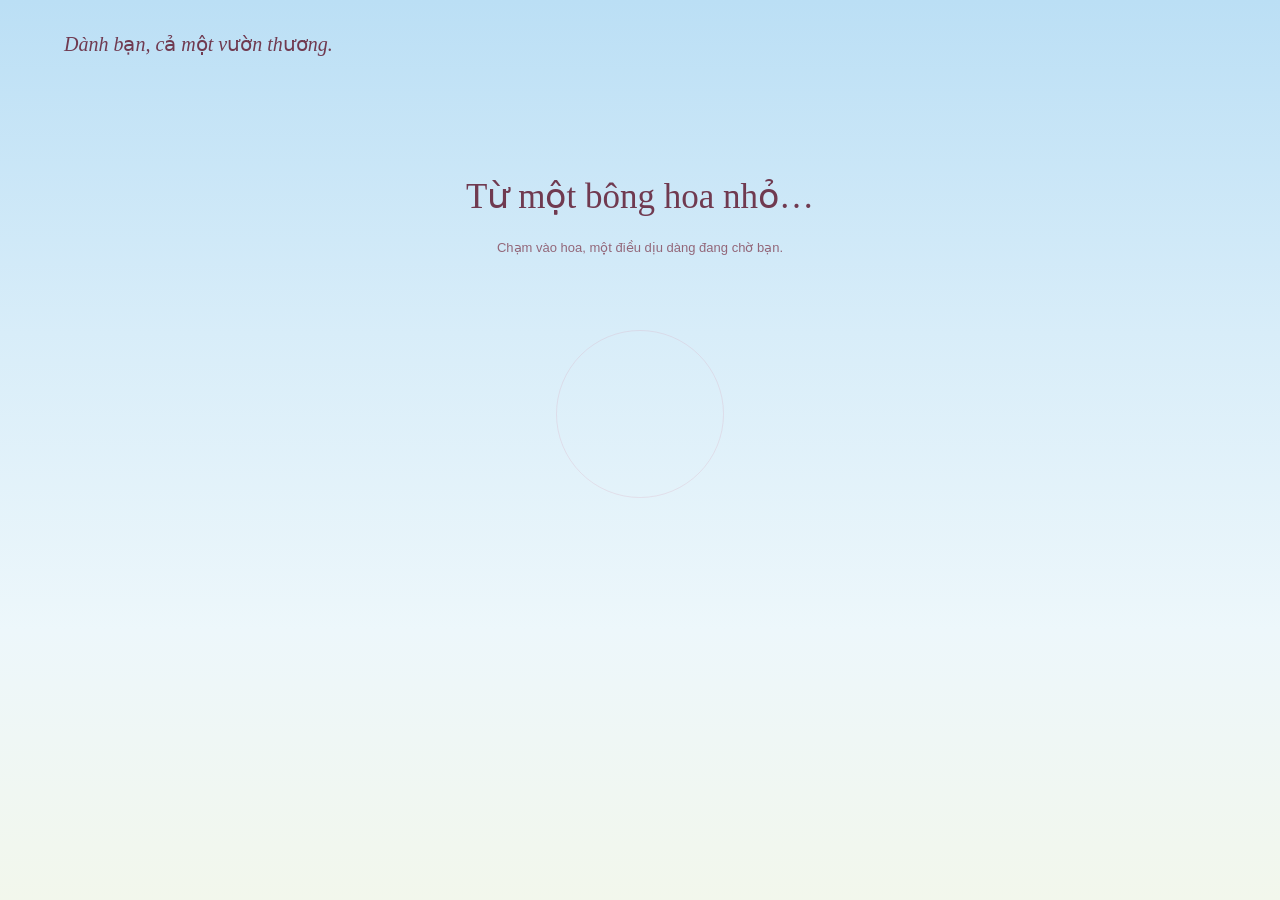
==== garden.html @ 51a27084 "feat: update Cá nhân hóa lời chào và tạm tắt chỉnh sửa riêng  - Viết lại lời chào ở index.html, ngắt" ====
<!DOCTYPE html>
<html lang="vi">
<head>
  <meta charset="UTF-8">
  <meta name="viewport" content="width=device-width, initial-scale=1.0">
  <meta name="theme-color" content="#bbdff5">
  <meta name="description" content="Chạm một bông hoa, đánh thức cả khu vườn và nhận một lời chúc dịu dàng.">
  <title>Cả một vườn thương</title>
  <link rel="preload" href="./assets/fonts/noto-serif-regular.woff2" as="font" type="font/woff2" crossorigin>
  <link rel="preload" href="./assets/fonts/noto-sans-regular.woff2" as="font" type="font/woff2" crossorigin>
  <style>
    @font-face {
      font-family: "Noto Serif";
      src: url("./assets/fonts/noto-serif-regular.woff2") format("woff2");
      font-style: normal; font-weight: 400; font-display: swap;
    }
    @font-face {
      font-family: "Noto Serif";
      src: url("./assets/fonts/noto-serif-italic.woff2") format("woff2");
      font-style: italic; font-weight: 400; font-display: swap;
    }
    @font-face {
      font-family: "Noto Sans";
      src: url("./assets/fonts/noto-sans-regular.woff2") format("woff2");
      font-style: normal; font-weight: 400; font-display: swap;
    }
    :root {
      color-scheme: light;
      --sky: #bbdff5;
      --ink: #703a50;
      --muted: #936779;
      --rose: #c66388;
      --leaf: #6c8b71;
      --paper: #fffdfc;
      --font-letter: "Noto Serif", serif;
      font-family: "Noto Sans", sans-serif;
      color: var(--ink);
      font-synthesis: none;
    }
    * { box-sizing: border-box; }
    [hidden] { display: none !important; }
    html, body { margin: 0; min-width: 280px; min-height: 100%; }
    body { background: var(--sky); -webkit-tap-highlight-color: transparent; }
    button { font: inherit; color: inherit; cursor: pointer; touch-action: manipulation; }
    button:focus-visible, input:focus-visible, textarea:focus-visible { outline: 2px solid var(--ink); outline-offset: 4px; }
    .garden {
      position: relative; min-height: 560px; height: 100svh; overflow: hidden;
      isolation: isolate;
      background: linear-gradient(180deg, #bbdff5 0%, #d8edf9 37%, #edf7fb 70%, #f2f7ec 100%);
    }
    .garden::after {
      content: ""; position: absolute; inset: 0; z-index: -2; pointer-events: none;
      background: radial-gradient(ellipse at 50% 110%, #d7e8caaa, transparent 58%);
      opacity: 0; transition: opacity 4s;
    }
    .garden.is-growing::after { opacity: 1; }
    .page-header {
      position: absolute; top: max(28px, env(safe-area-inset-top));
      left: clamp(24px, 5vw, 76px); right: clamp(24px, 5vw, 76px);
      display: flex; align-items: start; justify-content: space-between; gap: 24px;
      pointer-events: none;
    }
    .dedication { margin: 0; font: italic 20px/1.6 var(--font-letter); }
    .date { margin: 0; text-align: right; font-size: 11px; line-height: 1.7; color: var(--muted); }
    .date span { display: block; font: 28px/1.4 var(--font-letter); color: var(--ink); margin-bottom: 5px; }
    #flowers { position: absolute; inset: 0; z-index: -1; width: 100%; height: 100%; }
    .flower-button {
      position: absolute; left: 50%; top: 46%; transform: translate(-50%, -50%);
      width: 184px; height: 184px; border: 0; border-radius: 50%; background: transparent;
    }
    .flower-button::after {
      content: ""; position: absolute; inset: 8px; border: 1px solid #d69ab23b; border-radius: 50%;
      transition: transform .5s, border-color .5s;
    }
    .flower-button:hover::after { transform: scale(1.13); border-color: #c6638888; }
    .intro {
      position: absolute; left: 24px; right: 24px; top: 19%; text-align: center;
      transition: opacity .65s, transform .65s; pointer-events: none;
    }
    h1 { margin: 0; font: 400 clamp(25px, 3vw, 35px)/1.5 var(--font-letter); }
    .intro p { margin: 13px 0 0; font-size: 13px; line-height: 1.7; color: var(--muted); }
    .is-growing .intro { opacity: 0; transform: translateY(12px); }
    .progress {
      position: absolute; bottom: 36px; left: 20px; right: 20px; margin: 0;
      text-align: center; font: italic 17px/1.7 var(--font-letter);
      opacity: 0; transition: opacity .6s; pointer-events: none;
      text-shadow: 0 1px 12px #fff, 0 1px 8px #fff;
    }
    .is-growing:not(.is-ready) .progress { opacity: 1; }
    .garden-actions {
      position: absolute; bottom: max(24px, env(safe-area-inset-bottom)); left: 0; right: 0;
      display: flex; justify-content: center; flex-wrap: wrap; gap: 12px; padding: 0 16px;
    }
    .garden-actions button {
      border: 1px solid #dcb9c8; background: #fffdfcf2; border-radius: 30px;
      padding: 12px 20px; font-size: 12px; box-shadow: 0 3px 16px #76364d0c;
    }
    .garden-actions button:hover { background: #fae7ef; }
    dialog {
      width: min(480px, calc(100% - 36px)); max-height: calc(100svh - 36px);
      padding: 0; border: 0; overflow: auto; background: var(--paper); color: var(--ink);
      box-shadow: 0 24px 100px #69394d24, 0 2px 10px #69394d12;
      scrollbar-width: none;
      -ms-overflow-style: none;
    }
    dialog::-webkit-scrollbar { display: none; }
    dialog::backdrop { background: #eaf5fc3d; backdrop-filter: blur(3px); }
    dialog[open] { animation: unfold 1s cubic-bezier(.2,.8,.2,1) both; }
    .letter { position: relative; padding: 38px 42px 28px; text-align: center; }
    .letter::before { content: ""; position: absolute; inset: 10px; border: 1px solid #eed6e1; pointer-events: none; }
    .close-card { position: absolute; top: 15px; right: 16px; width: 34px; height: 34px; border: 0; background: transparent; font-size: 25px; }
    .letter-date { margin: 2px 0 20px; font: 24px/1.4 var(--font-letter); color: var(--rose); }
    .letter-date span { display: inline-block; width: 1px; height: 27px; background: #d9aec1; transform: rotate(24deg); margin: 0 15px -5px; }
    .letter-sprig { display: block; margin: 0 auto 17px; width: 75px; height: 55px; }
    .recipient { font: italic 17px/1.7 var(--font-letter); margin: 0 0 13px; }
    h2 { font: 400 clamp(26px, 5vw, 32px)/1.5 var(--font-letter); margin: 0 0 24px; text-wrap: balance; }
    .message { font-size: 14px; line-height: 1.95; margin: 0 0 15px; text-wrap: pretty; }
    .signature { margin: 24px 0; font: italic 17px/1.8 var(--font-letter); }
    .recipient, h2, .message, .signature { overflow-wrap: anywhere; }
    h2, .message, .signature { white-space: pre-wrap; }
    .letter-actions { display: flex; flex-wrap: wrap; justify-content: center; gap: 12px 20px; }
    .view-garden { position: relative; border: 0; border-bottom: 1px solid #cba1b2; padding: 7px 2px; background: transparent; font-size: 12px; }
    .card-editor { text-align: left; }
    .card-editor h2 { text-align: center; margin-bottom: 20px; font-size: 25px; }
    .card-editor label { display: block; margin: 16px 0 7px; font-size: 13px; }
    .card-editor input, .card-editor textarea {
      display: block; width: 100%; min-width: 0; padding: 10px 12px;
      border: 1px solid #dcb9c8; border-radius: 4px; background: #fff9fb;
      color: var(--ink); font: 16px/1.6 "Noto Sans", sans-serif;
    }
    .card-editor textarea { resize: vertical; }
    .editor-hint, .card-status { color: var(--muted); font-size: 12px; line-height: 1.7; }
    .card-status { margin: 0; }
    .card-status:not(:empty) { margin-top: 16px; }
    .editor-actions { display: flex; align-items: center; flex-wrap: wrap; gap: 20px; margin-top: 20px; }
    .save-card { border: 1px solid var(--ink); border-radius: 24px; padding: 11px 18px; background: var(--ink); color: var(--paper); font-size: 13px; }
    .noscript { position: absolute; top: 30%; left: 20px; right: 20px; text-align: center; line-height: 1.8; }
    @keyframes unfold { from { opacity: 0; transform: translateY(35px) rotate(-2deg) scale(.94); } to { opacity: 1; transform: none; } }
    @media (max-width: 600px) {
      .dedication { font-size: 18px; max-width: 150px; }
      .date { max-width: 130px; font-size: 10px; }
      .date span { font-size: 25px; }
      .letter { padding: 35px 26px 25px; }
      .intro { top: 18%; }
      h1 { font-size: clamp(23px, 5.8vw, 28px); }
    }
    @media (max-height: 600px) and (min-width: 600px) {
      .garden { min-height: 360px; }
      .intro { top: 38%; right: auto; width: 30%; text-align: left; }
      h1 { font-size: 24px; }
      .intro p { margin-top: 6px; }
      .page-header { top: 20px; }
    }
    @media (prefers-reduced-motion: reduce) {
      *, *::before, *::after { animation: none !important; transition: none !important; }
    }
  </style>
</head>
<body>
  <main class="garden" id="garden">
    <header class="page-header">
      <p class="dedication">Dành bạn, cả một vườn thương.</p>
    </header>
    <canvas id="flowers" aria-hidden="true"></canvas>
    <button class="flower-button" id="bloom" type="button" aria-label="Chạm để cả vườn hoa nở" aria-describedby="introHint"></button>
    <div class="intro" id="intro">
      <h1>Từ một bông hoa nhỏ…</h1>
      <p id="introHint">Chạm vào hoa, một điều dịu dàng đang chờ bạn.</p>
    </div>
    <p class="progress" id="status" role="status" aria-live="polite" aria-atomic="true"></p>
    <nav class="garden-actions" id="actions" aria-label="Vườn hoa và thiệp" hidden>
      <button id="readCard" type="button" aria-haspopup="dialog" aria-controls="wishCard">Đọc lại thiệp</button>
      <button id="replay" type="button">Cho hoa nở lại</button>
    </nav>
    <dialog id="wishCard" aria-labelledby="cardTitle">
      <article class="letter">
        <button class="close-card" id="closeCard" type="button" aria-label="Đóng thiệp">×</button>
        <svg class="letter-sprig" viewBox="0 0 90 64" fill="none" aria-hidden="true">
          <path d="M45 59 Q41 40 46 21 M44 49 Q25 47 23 35 Q39 33 44 49 M44 40 Q60 39 65 28 Q51 28 44 40" stroke="#78947a" stroke-width="1.2" fill="#dfe9d9"/>
          <g fill="#ecc1d2" stroke="#c9789a" stroke-width=".6">
            <ellipse cx="39" cy="17" rx="8" ry="12" transform="rotate(-40 39 17)"/>
            <ellipse cx="52" cy="17" rx="8" ry="12" transform="rotate(40 52 17)"/>
            <ellipse cx="45" cy="15" rx="8" ry="12"/>
            <path d="M30 19 Q44 17 45 30 Q33 32 30 19 M60 19 Q46 17 45 30 Q58 32 60 19"/>
          </g>
        </svg>
        <div id="cardReading">
          <p class="recipient">Gửi <span id="cardRecipient">bạn thương mến</span>,</p>
          <h2 id="cardTitle">Mong những điều đẹp đẽ<br>luôn nở bên bạn.</h2>
          <div id="cardMessage">
            <p class="message">Một bông hoa có thể làm một ngày thêm đẹp.<br>Còn bạn, làm thế giới này dịu dàng hơn.</p>
            <p class="message">Chúc bạn luôn được yêu thương, trân trọng và có thật nhiều niềm vui. Mong bạn đủ bình yên để tận hưởng những điều nhỏ bé, đủ tự tin để theo đuổi những điều mình yêu.</p>
            <p class="message">Hôm nay và cả những ngày sau,<br>hãy cứ rạng rỡ theo cách của riêng mình nhé.</p>
          </div>
          <p class="signature" id="cardSignature">Gửi bạn thật nhiều thương mến ♡</p>
          <div class="letter-actions">
            <button class="view-garden" id="viewGarden" type="button" autofocus>Ngắm vườn hoa</button>
            <!-- <button class="view-garden" id="editCard" type="button">Viết lời chúc riêng</button> -->
          </div>
        </div>
        <form class="card-editor" id="cardEditor" hidden>
          <h2 id="editorTitle">Viết chút yêu thương</h2>
          <label for="recipientInput">Gửi đến</label>
          <input id="recipientInput" name="recipient" maxlength="60" required autocomplete="off">
          <label for="titleInput">Tiêu đề thiệp</label>
          <textarea id="titleInput" name="title" rows="2" maxlength="160" required></textarea>
          <label for="messageInput">Lời chúc</label>
          <textarea id="messageInput" name="message" rows="7" maxlength="3000" required></textarea>
          <label for="signatureInput">Chữ ký</label>
          <input id="signatureInput" name="signature" maxlength="120" required autocomplete="off">
          <p class="editor-hint">Lời chúc được lưu trên trình duyệt này. Cách một dòng để bắt đầu đoạn mới.</p>
          <div class="editor-actions">
            <button class="save-card" type="submit">Lưu lời chúc</button>
            <button class="view-garden" id="cancelEdit" type="button">Hủy</button>
          </div>
        </form>
        <p class="card-status" id="cardStatus" role="status" aria-live="polite"></p>
      </article>
    </dialog>
    <noscript><p class="noscript">Bật JavaScript để chạm vào hoa và mở thiệp nhé.<br>Chúc bạn luôn bình an, rạng rỡ và tràn đầy yêu thương!</p></noscript>
  </main>
  <script src="./garden-botany.js"></script>
  <script src="./garden-card.js"></script>
  <script>
    (() => {
      'use strict';
      const garden = document.getElementById('garden');
      const canvas = document.getElementById('flowers');
      const ctx = canvas.getContext('2d');
      const bloomButton = document.getElementById('bloom');
      const card = document.getElementById('wishCard');
      const actions = document.getElementById('actions');
      const status = document.getElementById('status');
      const motion = matchMedia('(prefers-reduced-motion: reduce)');
      const TAU = Math.PI * 2;
      const clamp = n => Math.max(0, Math.min(1, n));
      const ease = n => 1 - Math.pow(1 - clamp(n), 3);
      let seed = 2010;
      const random = () => { seed = seed * 16807 % 2147483647; return (seed - 1) / 2147483646; };
      const { createRealisticRoseSprite, createRoseBudSprite, drawBotanicalLeaf } = window.GardenBotany;
      const paletteKeys = ['sweetBlush', 'pastelPink', 'creamPeach', 'pearlVintage', 'berryRomance', 'paleGreen', 'skyBlue', 'pearlWhite'];
      // Bake the soft focus and bloom into the sprites once, keeping the live scene light.
      function softenPetals(source, logicalSize, radius) {
        const image = document.createElement('canvas');
        image.width = source.width; image.height = source.height;
        const c = image.getContext('2d');
        const pixelRatio = source.width / logicalSize;
        c.globalAlpha = .3;
        c.filter = `blur(${radius * .13 * pixelRatio}px) brightness(1.35)`;
        c.drawImage(source, 0, 0);
        c.globalAlpha = 1;
        c.filter = `blur(${radius * .009 * pixelRatio}px) brightness(1.06)`;
        c.drawImage(source, 0, 0);
        return image;
      }
      // Use the same layered roses as index.html, cached at the sizes used in this scene.
      // Fully open flowers need only one draw instead of repainting every petal each frame.
      function prepareRose(config) {
        const rose = createRealisticRoseSprite(config);
        rose.whorlCanvases = rose.whorlCanvases.map(layer => softenPetals(layer, rose.logicalSize, rose.radius));
        const openCanvas = document.createElement('canvas');
        openCanvas.width = rose.baseCanvas.width;
        openCanvas.height = rose.baseCanvas.height;
        const c = openCanvas.getContext('2d');
        c.drawImage(rose.baseCanvas, 0, 0);
        rose.whorlCanvases.forEach(layer => c.drawImage(layer, 0, 0));
        return { ...rose, openCanvas };
      }
      const sprites = paletteKeys.flatMap((paletteKey, i) => ['garden', 'classic', 'peony'].map((variety, j) => prepareRose({
        radius: 46, paletteKey, variety, seed: 2010 + i * 107 + j * 41,
        tiltX: (j - 1) * .65, tiltY: -.2 + (i % 5) * .08, hasDewdrop: j === 0
      })));
      const heroSprite = prepareRose({ radius: 86, paletteKey: 'sweetBlush', variety: 'garden', tiltX: -.22, tiltY: -.3, seed: 2010, hasDewdrop: true });
      const budSprites = paletteKeys.map(paletteKey => {
        const bud = createRoseBudSprite({ paletteKey });
        return { ...bud, canvas: softenPetals(bud.canvas, bud.logicalSize, bud.radius) };
      });
      const leafCanvas = document.createElement('canvas');
      leafCanvas.width = 300; leafCanvas.height = 200;
      const leafContext = leafCanvas.getContext('2d');
      leafContext.scale(2, 2);
      drawBotanicalLeaf(leafContext, 20, 50, 0, 100, 31);
      // Soft cloud puffs are painted once, then drift behind the flowers.
      const cloudCanvas = document.createElement('canvas');
      cloudCanvas.width = 720; cloudCanvas.height = 360;
      const cloudContext = cloudCanvas.getContext('2d');
      const cloudPuffs = [
        [125, 164, 92, .52], [225, 143, 119, .67], [333, 112, 104, .81],
        [420, 141, 111, .75], [519, 163, 108, .61], [600, 174, 75, .43],
        [340, 183, 219, .3]
      ];
      cloudPuffs.forEach(([x, y, radius, opacity]) => {
        cloudContext.save(); cloudContext.translate(x, y); cloudContext.scale(1, .64);
        const puff = cloudContext.createRadialGradient(0, -radius * .12, radius * .16, 0, 0, radius);
        puff.addColorStop(0, `rgba(255,255,255,${opacity})`);
        puff.addColorStop(.48, `rgba(255,255,255,${opacity * .87})`);
        puff.addColorStop(.8, `rgba(255,255,255,${opacity * .3})`);
        puff.addColorStop(1, 'rgba(255,255,255,0)');
        cloudContext.fillStyle = puff; cloudContext.beginPath(); cloudContext.arc(0, 0, radius, 0, TAU); cloudContext.fill();
        cloudContext.restore();
      });
      const clouds = [
        { x: .04, y: .17, size: .42, opacity: .82, speed: 2.7 },
        { x: .4, y: .09, size: .32, opacity: .67, speed: 3.8 },
        { x: .77, y: .22, size: .43, opacity: .78, speed: 2.2 },
        { x: .27, y: .34, size: .29, opacity: .52, speed: 4.1 },
        { x: .98, y: .07, size: .25, opacity: .59, speed: 3.1 }
      ];
      const whorlDelays = [0, .12, .24, .34];
      const closedScales = [.44, .36, .28, .38];
      const twistAngles = [.52, -.78, 1.05, -1.35];
      const flowers = [];
      // Distant flowers are smaller and paler; foreground flowers grow taller and fuller.
      for (let row = 0; row < 5; row++) {
        const count = 24 + row * 2;
        for (let i = 0; i < count; i++) {
          const x = (i + random()) / count;
          flowers.push({
            x, y: .49 + row * .092 + (random() - .5) * .22, depth: row,
            radius: 17 + row * 5 + random() * 15,
            stem: .18 + random() * .22,
            bend: (random() - .5) * 65,
            phase: random() * TAU, rotation: (random() - .5) * .9,
            sprite: Math.floor(random() * sprites.length),
            delay: .3 + Math.abs(x - .5) * 4.2 + row * .36 + random() * .9,
            alpha: .6 + row * .1, tilt: .8 + random() * .2,
            offsetX: 0, offsetY: 0, hover: 0
          });
        }
      }
      // Keep some flowers as closed buds, scattered through all five depth layers.
      for (let i = 0; i < 20; i++) {
        const row = Math.floor(i / 4);
        flowers.push({
          x: (i % 4 + .25 + random() * .5) / 4,
          y: .45 + row * .087 + (random() - .5) * .065,
          depth: row, radius: 13 + row * 2.5 + random() * 4,
          stem: .2 + random() * .15, bend: (random() - .5) * 45,
          phase: random() * TAU, rotation: (random() - .5) * .5,
          bud: true, sprite: i * 3 % budSprites.length,
          delay: .6 + random() * 2.4 + row * .4,
          alpha: .75 + row * .06, tilt: 1,
          offsetX: 0, offsetY: 0, hover: 0
        });
      }
      flowers.sort((a, b) => a.depth - b.depth);
      const petals = Array.from({ length: 18 }, () => ({ x: random(), y: random(), phase: random() * TAU, size: 3 + random() * 4, speed: 9 + random() * 12 }));
      const hero = { x: .5, y: .46, radius: 76, stem: .25, bend: 5, phase: 0, rotation: -.15, tilt: .95, offsetX: 0, offsetY: 0, hover: 0 };
      const pointer = { x: -1000, y: -1000 };
      let width = 0, height = 0, scale = 1, frame = 0, lastFrame = 0;
      let sceneTime = 0;
      let state = 'idle', started = 0, pausedAt = 0;

      function leaf(x, y, direction, size, flutter) {
        ctx.save(); ctx.translate(x, y); ctx.scale(direction, 1); ctx.rotate(-.58 + flutter);
        ctx.drawImage(leafCanvas, -size * .2, -size * .5, size * 1.5, size);
        ctx.restore();
      }

      function drawFlower(f, growth, time, smoothing, isHero = false) {
        if (growth <= 0) return;
        const p = ease(growth);
        const x = f.x * width;
        const targetY = f.y * height;
        const root = Math.max(height * 1.04, targetY + f.stem * height);
        const y = root - (root - targetY) * p;
        // A traveling breeze bends taller stems more, with a small individual flutter.
        const wind = motion.matches ? 0 : Math.sin(time * .00125 + f.x * 4.5) * .72 + Math.sin(time * .002 + f.phase) * .28;
        const lean = wind * (isHero ? .06 : .048);
        const sway = Math.sin(lean) * (root - y) * p;
        const r = f.radius * scale;
        const dx = x - pointer.x, dy = y - pointer.y;
        const distance = Math.hypot(dx, dy);
        const proximity = !motion.matches && !card.open ? clamp(1 - distance / (r * 2.3)) : 0;
        f.offsetX += ((dx / (distance || 1)) * proximity * r * .13 - f.offsetX) * smoothing;
        f.offsetY += ((dy / (distance || 1)) * proximity * r * .08 - f.offsetY) * smoothing;
        f.hover += (proximity - f.hover) * smoothing;
        const headX = x + sway + f.offsetX;
        const headY = y + (1 - Math.cos(lean)) * (root - y) + f.offsetY;
        const baseX = x + f.bend * scale;
        const controlX1 = x - f.bend * scale + sway * .15;
        const controlY1 = root - (root - headY) * .4;
        const controlX2 = headX + 8 * scale + sway * .12;
        const controlY2 = headY + (root - headY) * .22;
        ctx.save(); ctx.globalAlpha = isHero ? 1 : Math.min(1, f.alpha) * clamp(growth * 3);
        const stemColor = ctx.createLinearGradient(baseX - 2, root, headX + 2, headY);
        stemColor.addColorStop(0, '#46664c'); stemColor.addColorStop(.5, '#789265'); stemColor.addColorStop(1, '#587b53');
        ctx.strokeStyle = stemColor;
        ctx.lineWidth = isHero ? 2.8 * scale : Math.max(1, r * .05);
        ctx.lineCap = 'round';
        ctx.beginPath(); ctx.moveTo(baseX, root);
        ctx.bezierCurveTo(controlX1, controlY1, controlX2, controlY2, headX, headY);
        ctx.stroke();
        if (growth > .15) {
          // Attach each leaf to the actual curved stem so the whole plant moves together.
          (isHero ? [.42, .64] : [.38, .64]).forEach((t, i) => {
            const u = 1 - t;
            const lx = u ** 3 * baseX + 3 * u * u * t * controlX1 + 3 * u * t * t * controlX2 + t ** 3 * headX;
            const ly = u ** 3 * root + 3 * u * u * t * controlY1 + 3 * u * t * t * controlY2 + t ** 3 * headY;
            const length = r * (isHero ? .85 : .95) * p;
            leaf(lx, ly, i ? -1 : 1, length, wind * .085);
            if (isHero) leaf(lx + (i ? -10 : 10) * scale, ly - 5 * scale, i ? -1 : 1, length * .6, -.5 + wind * .09);
          });
        }
        ctx.translate(headX, headY);
        ctx.rotate(f.rotation + wind * .095 + f.offsetX * .003);
        const breath = motion.matches ? 1 : 1 + Math.sin(time * .0014 + f.phase) * .008;
        ctx.scale(breath * (1 + f.hover * .04), f.tilt * breath * (1 + f.hover * .04));
        if (f.bud) {
          const bud = budSprites[f.sprite];
          const size = bud.logicalSize * r / bud.radius;
          ctx.scale(.4 + p * .6, .4 + p * .6);
          ctx.drawImage(bud.canvas, -size / 2, -size / 2, size, size);
          ctx.restore();
          return;
        }
        const rose = isHero ? heroSprite : sprites[f.sprite];
        const size = rose.logicalSize * r / rose.radius;
        if (growth >= 1) {
          ctx.drawImage(rose.openCanvas, -size / 2, -size / 2, size, size);
        } else {
          ctx.save(); ctx.scale(.5 + p * .5, .5 + p * .5);
          ctx.drawImage(rose.baseCanvas, -size / 2, -size / 2, size, size); ctx.restore();
          rose.whorlCanvases.forEach((layer, i) => {
            const open = ease((growth - whorlDelays[i]) / (1 - whorlDelays[i]));
            const unfurl = closedScales[i] + (1 - closedScales[i]) * open;
            ctx.save(); ctx.rotate((1 - open) * twistAngles[i]);
            ctx.scale(unfurl, unfurl * (.78 + open * .22));
            ctx.drawImage(layer, -size / 2, -size / 2, size, size); ctx.restore();
          });
        }
        ctx.restore();
      }

      function drawPetals(elapsed, time) {
        ctx.save();
        petals.forEach(petal => {
          const x = ((petal.x * width + time * .009 + Math.sin(time * .0006 + petal.phase) * 35) % (width + 60)) - 30;
          const y = ((petal.y * height + time * petal.speed * .001) % (height + 60)) - 30;
          ctx.save(); ctx.globalAlpha = Math.min(elapsed / 3, 1) * .55;
          ctx.translate(x, y); ctx.rotate(petal.phase + time * .0007);
          ctx.scale(.55 + Math.abs(Math.sin(time * .001 + petal.phase)) * .45, 1);
          const color = ctx.createLinearGradient(0, -petal.size, 0, petal.size);
          color.addColorStop(0, '#fff3f7'); color.addColorStop(1, '#d887a6'); ctx.fillStyle = color;
          ctx.beginPath(); ctx.moveTo(0, -petal.size);
          ctx.bezierCurveTo(petal.size * 1.3, -petal.size, petal.size * .8, petal.size * .8, 0, petal.size);
          ctx.bezierCurveTo(-petal.size, petal.size * .2, -petal.size * .6, -petal.size * .9, 0, -petal.size);
          ctx.fill(); ctx.restore();
        });
        ctx.restore();
      }

      function drawClouds(time) {
        ctx.save();
        clouds.forEach(cloud => {
          const cloudWidth = Math.max(240, width * cloud.size);
          const travel = width + cloudWidth * 2;
          const x = ((cloud.x * width + time * cloud.speed * .001 + cloudWidth) % travel) - cloudWidth;
          const y = height * cloud.y;
          ctx.globalAlpha = cloud.opacity;
          ctx.drawImage(cloudCanvas, x - cloudWidth * .5, y - cloudWidth * .18, cloudWidth, cloudWidth * cloudCanvas.height / cloudCanvas.width);
        });
        ctx.restore();
      }

      function openCard() {
        if (!card.open) card.showModal();
      }
      function finish() {
        state = 'ready'; garden.classList.add('is-ready'); actions.hidden = false;
        status.textContent = 'Cả vườn hoa đã nở. Một tấm thiệp dành tặng bạn.';
        openCard();
      }
      function draw(time) {
        frame = 0;
        const delta = lastFrame ? Math.min(50, time - lastFrame) : 16.67;
        lastFrame = time;
        if (!motion.matches) sceneTime += delta;
        const smoothing = motion.matches ? 1 : 1 - Math.exp(-delta / 140);
        ctx.clearRect(0, 0, width, height);
        drawClouds(sceneTime);
        const elapsed = state === 'idle' ? 0 : (time - started) / 1000;
        const instant = motion.matches && state !== 'idle';
        if (state !== 'idle') {
          flowers.forEach(f => drawFlower(f, state === 'ready' || instant ? 1 : clamp((elapsed - f.delay) / 1.9), sceneTime, smoothing));
        }
        drawFlower(hero, state === 'idle' ? .72 : state === 'ready' || instant ? 1 : .72 + .28 * clamp(elapsed / 1.8), sceneTime, smoothing, true);
        if (state !== 'idle' && !motion.matches) drawPetals(elapsed, sceneTime);
        if (state === 'growing' && (instant || elapsed >= 6.8)) finish();
        if (!motion.matches && !document.hidden) frame = requestAnimationFrame(draw);
      }
      function render() {
        cancelAnimationFrame(frame);
        if (!document.hidden) frame = requestAnimationFrame(draw);
      }
      garden.addEventListener('pointermove', event => {
        if (event.pointerType !== 'mouse' || motion.matches) return;
        const rect = garden.getBoundingClientRect();
        pointer.x = event.clientX - rect.left; pointer.y = event.clientY - rect.top;
      });
      garden.addEventListener('pointerleave', () => { pointer.x = pointer.y = -1000; });
      function resize() {
        const rect = garden.getBoundingClientRect();
        width = rect.width; height = rect.height;
        scale = Math.min(1.22, Math.max(.68, width / 1100));
        const dpr = Math.min(devicePixelRatio || 1, 2);
        canvas.width = Math.round(width * dpr); canvas.height = Math.round(height * dpr);
        ctx.setTransform(dpr, 0, 0, dpr, 0, 0); render();
      }
      function start() {
        if (state !== 'idle') return;
        state = 'growing'; started = performance.now();
        garden.classList.add('is-growing'); bloomButton.hidden = true;
        document.getElementById('intro').setAttribute('aria-hidden', 'true');
        status.textContent = 'Từ một bông hoa, cả khu vườn đang thức giấc…'; render();
      }
      function closeCard() { card.close(); }
      bloomButton.addEventListener('click', start);
      document.getElementById('readCard').addEventListener('click', openCard);
      document.getElementById('closeCard').addEventListener('click', closeCard);
      document.getElementById('viewGarden').addEventListener('click', closeCard);
      card.addEventListener('close', () => document.getElementById('readCard').focus({ preventScroll: true }));
      document.getElementById('replay').addEventListener('click', () => {
        state = 'idle'; garden.classList.remove('is-growing', 'is-ready');
        actions.hidden = true; bloomButton.hidden = false; status.textContent = '';
        document.getElementById('intro').removeAttribute('aria-hidden');
        bloomButton.focus({ preventScroll: true }); render();
      });
      document.addEventListener('visibilitychange', () => {
        if (document.hidden) { pausedAt = performance.now(); cancelAnimationFrame(frame); frame = 0; lastFrame = 0; }
        else { if (pausedAt && state === 'growing') started += performance.now() - pausedAt; pausedAt = 0; render(); }
      });
      motion.addEventListener('change', render);
      new ResizeObserver(resize).observe(garden);
      resize();
    })();
  </script>
</body>
</html>
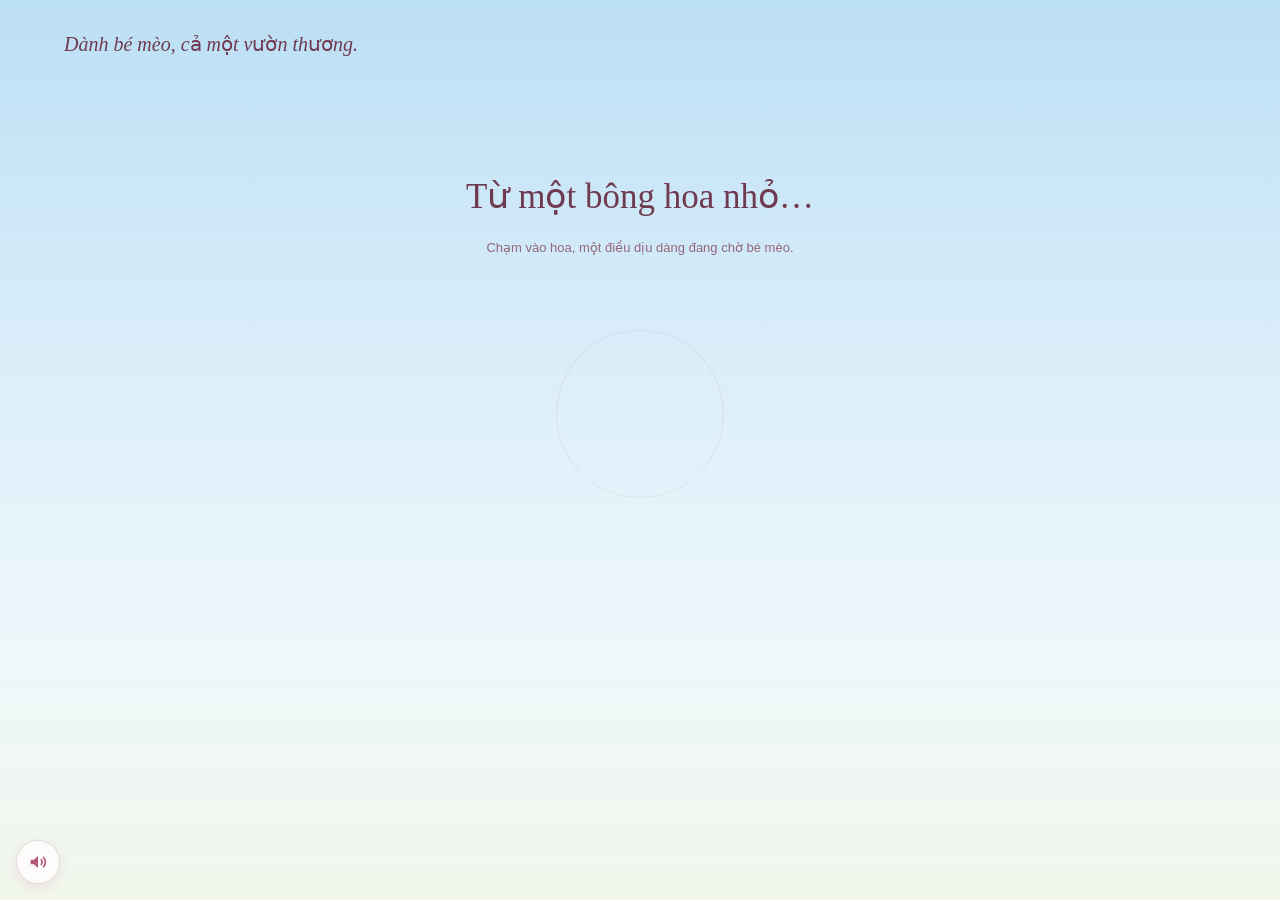
==== commit ac6269c0: "Đổi cách xưng hô thành "bé mèo" và thêm nhạc nền - Thay "bạn" bằng "bé mèo" ở các lời chúc, thiệp và" ====
--- a/garden.html
+++ b/garden.html
@@ -138,6 +138,7 @@
     @keyframes unfold { from { opacity: 0; transform: translateY(35px) rotate(-2deg) scale(.94); } to { opacity: 1; transform: none; } }
     @media (max-width: 600px) {
       .dedication { font-size: 18px; max-width: 150px; }
+      .garden ~ .music-toggle { bottom: max(84px, calc(env(safe-area-inset-bottom) + 68px)); }
       .date { max-width: 130px; font-size: 10px; }
       .date span { font-size: 25px; }
       .letter { padding: 35px 26px 25px; }
@@ -159,13 +160,13 @@
 <body>
   <main class="garden" id="garden">
     <header class="page-header">
-      <p class="dedication">Dành bạn, cả một vườn thương.</p>
+      <p class="dedication">Dành bé mèo, cả một vườn thương.</p>
     </header>
     <canvas id="flowers" aria-hidden="true"></canvas>
     <button class="flower-button" id="bloom" type="button" aria-label="Chạm để cả vườn hoa nở" aria-describedby="introHint"></button>
     <div class="intro" id="intro">
       <h1>Từ một bông hoa nhỏ…</h1>
-      <p id="introHint">Chạm vào hoa, một điều dịu dàng đang chờ bạn.</p>
+      <p id="introHint">Chạm vào hoa, một điều dịu dàng đang chờ bé mèo.</p>
     </div>
     <p class="progress" id="status" role="status" aria-live="polite" aria-atomic="true"></p>
     <nav class="garden-actions" id="actions" aria-label="Vườn hoa và thiệp" hidden>
@@ -185,14 +186,14 @@
           </g>
         </svg>
         <div id="cardReading">
-          <p class="recipient">Gửi <span id="cardRecipient">bạn thương mến</span>,</p>
-          <h2 id="cardTitle">Mong những điều đẹp đẽ<br>luôn nở bên bạn.</h2>
+          <p class="recipient">Gửi <span id="cardRecipient">bé mèo thương mến</span>,</p>
+          <h2 id="cardTitle">Mong những điều đẹp đẽ<br>luôn nở bên bé mèo.</h2>
           <div id="cardMessage">
-            <p class="message">Một bông hoa có thể làm một ngày thêm đẹp.<br>Còn bạn, làm thế giới này dịu dàng hơn.</p>
-            <p class="message">Chúc bạn luôn được yêu thương, trân trọng và có thật nhiều niềm vui. Mong bạn đủ bình yên để tận hưởng những điều nhỏ bé, đủ tự tin để theo đuổi những điều mình yêu.</p>
+            <p class="message">Một bông hoa có thể làm một ngày thêm đẹp.<br>Còn bé mèo, làm thế giới này dịu dàng hơn.</p>
+            <p class="message">Chúc bé mèo luôn được yêu thương, trân trọng và có thật nhiều niềm vui. Mong bé mèo đủ bình yên để tận hưởng những điều nhỏ bé, đủ tự tin để theo đuổi những điều mình yêu.</p>
             <p class="message">Hôm nay và cả những ngày sau,<br>hãy cứ rạng rỡ theo cách của riêng mình nhé.</p>
           </div>
-          <p class="signature" id="cardSignature">Gửi bạn thật nhiều thương mến ♡</p>
+          <p class="signature" id="cardSignature">Gửi bé mèo thật nhiều thương mến ♡</p>
           <div class="letter-actions">
             <button class="view-garden" id="viewGarden" type="button" autofocus>Ngắm vườn hoa</button>
             <!-- <button class="view-garden" id="editCard" type="button">Viết lời chúc riêng</button> -->
@@ -217,10 +218,11 @@
         <p class="card-status" id="cardStatus" role="status" aria-live="polite"></p>
       </article>
     </dialog>
-    <noscript><p class="noscript">Bật JavaScript để chạm vào hoa và mở thiệp nhé.<br>Chúc bạn luôn bình an, rạng rỡ và tràn đầy yêu thương!</p></noscript>
+    <noscript><p class="noscript">Bật JavaScript để chạm vào hoa và mở thiệp nhé.<br>Chúc bé mèo luôn bình an, rạng rỡ và tràn đầy yêu thương!</p></noscript>
   </main>
   <script src="./garden-botany.js"></script>
   <script src="./garden-card.js"></script>
+  <script src="./music.js?v=3"></script>
   <script>
     (() => {
       'use strict';
@@ -468,7 +470,7 @@
       }
       function finish() {
         state = 'ready'; garden.classList.add('is-ready'); actions.hidden = false;
-        status.textContent = 'Cả vườn hoa đã nở. Một tấm thiệp dành tặng bạn.';
+        status.textContent = 'Cả vườn hoa đã nở. Một tấm thiệp dành tặng bé mèo.';
         openCard();
       }
       function draw(time) {
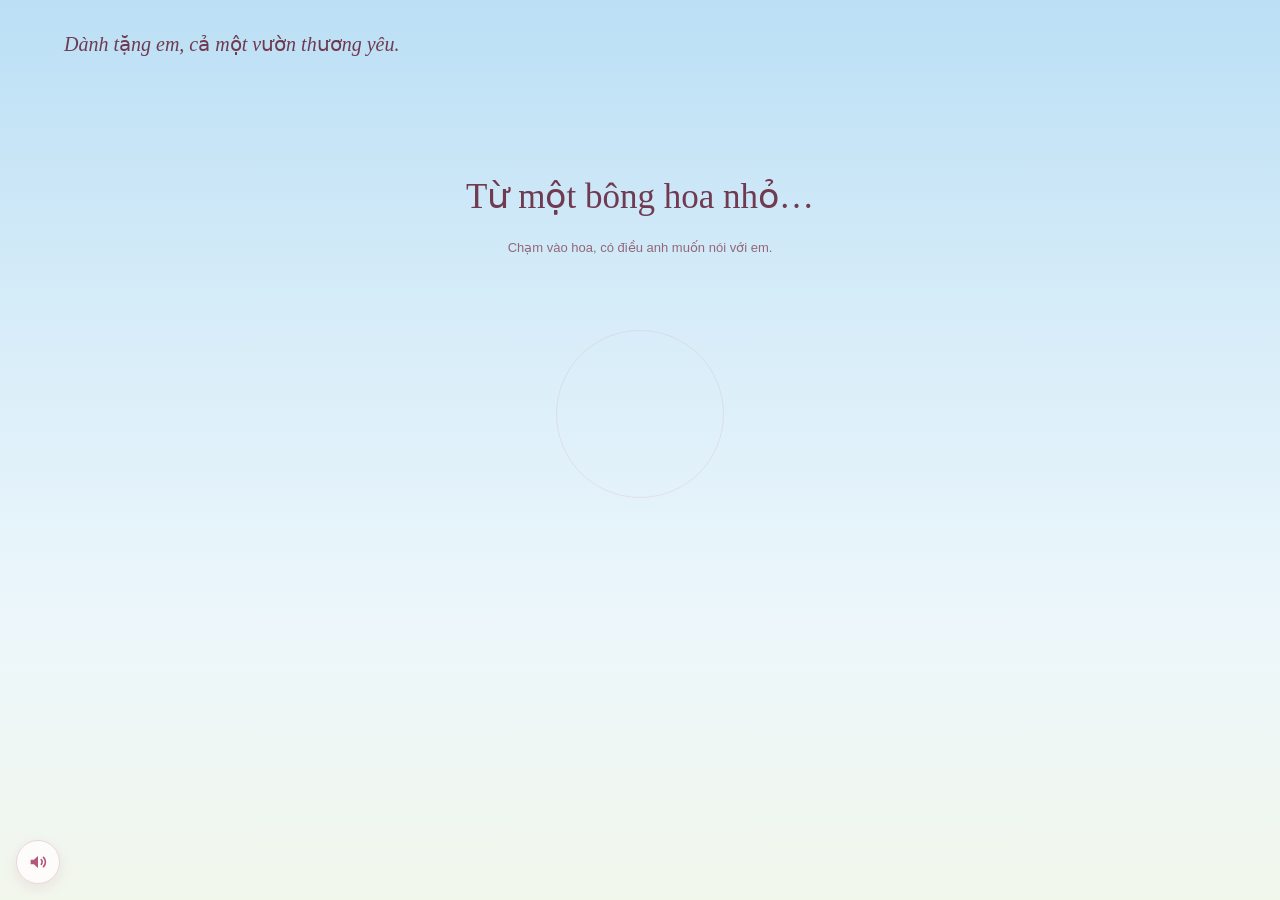
==== commit 15c331a2: "Viết lại lời chúc theo giọng gửi người yêu - Viết lại thiệp, lời thì thầm của từng bông hồng và chú " ====
--- a/garden.html
+++ b/garden.html
@@ -5,7 +5,7 @@
   <meta name="viewport" content="width=device-width, initial-scale=1.0">
   <meta name="theme-color" content="#bbdff5">
   <meta name="description" content="Chạm một bông hoa, đánh thức cả khu vườn và nhận một lời chúc dịu dàng.">
-  <title>Cả một vườn thương</title>
+  <title>Cả một vườn yêu thương</title>
   <link rel="preload" href="./assets/fonts/noto-serif-regular.woff2" as="font" type="font/woff2" crossorigin>
   <link rel="preload" href="./assets/fonts/noto-sans-regular.woff2" as="font" type="font/woff2" crossorigin>
   <style>
@@ -160,13 +160,13 @@
 <body>
   <main class="garden" id="garden">
     <header class="page-header">
-      <p class="dedication">Dành bé mèo, cả một vườn thương.</p>
+      <p class="dedication">Dành tặng em, cả một vườn thương yêu.</p>
     </header>
     <canvas id="flowers" aria-hidden="true"></canvas>
     <button class="flower-button" id="bloom" type="button" aria-label="Chạm để cả vườn hoa nở" aria-describedby="introHint"></button>
     <div class="intro" id="intro">
       <h1>Từ một bông hoa nhỏ…</h1>
-      <p id="introHint">Chạm vào hoa, một điều dịu dàng đang chờ bé mèo.</p>
+      <p id="introHint">Chạm vào hoa, có điều anh muốn nói với em.</p>
     </div>
     <p class="progress" id="status" role="status" aria-live="polite" aria-atomic="true"></p>
     <nav class="garden-actions" id="actions" aria-label="Vườn hoa và thiệp" hidden>
@@ -186,14 +186,14 @@
           </g>
         </svg>
         <div id="cardReading">
-          <p class="recipient">Gửi <span id="cardRecipient">bé mèo thương mến</span>,</p>
-          <h2 id="cardTitle">Mong những điều đẹp đẽ<br>luôn nở bên bé mèo.</h2>
+          <p class="recipient">Gửi <span id="cardRecipient">bé mèo của anh</span>,</p>
+          <h2 id="cardTitle">Cả khu vườn này<br>chỉ nở vì em.</h2>
           <div id="cardMessage">
-            <p class="message">Một bông hoa có thể làm một ngày thêm đẹp.<br>Còn bé mèo, làm thế giới này dịu dàng hơn.</p>
-            <p class="message">Chúc bé mèo luôn được yêu thương, trân trọng và có thật nhiều niềm vui. Mong bé mèo đủ bình yên để tận hưởng những điều nhỏ bé, đủ tự tin để theo đuổi những điều mình yêu.</p>
-            <p class="message">Hôm nay và cả những ngày sau,<br>hãy cứ rạng rỡ theo cách của riêng mình nhé.</p>
+            <p class="message">Mỗi bông hoa ở đây là một lần anh nhớ em.<br>Nhớ nhiều đến mức thành cả một khu vườn.</p>
+            <p class="message">Cảm ơn em vì đã kiên nhẫn với anh, vì những cái ôm, những lần dỗi rồi lại yêu thương. Có em, những ngày bình thường của anh cũng trở nên dịu dàng hơn rất nhiều.</p>
+            <p class="message">Hôm nay và cả những ngày sau,<br>mình cứ nắm tay nhau thật chặt em nhé.</p>
           </div>
-          <p class="signature" id="cardSignature">Gửi bé mèo thật nhiều thương mến ♡</p>
+          <p class="signature" id="cardSignature">Anh yêu bé mèo ♡</p>
           <div class="letter-actions">
             <button class="view-garden" id="viewGarden" type="button" autofocus>Ngắm vườn hoa</button>
             <!-- <button class="view-garden" id="editCard" type="button">Viết lời chúc riêng</button> -->
@@ -218,7 +218,7 @@
         <p class="card-status" id="cardStatus" role="status" aria-live="polite"></p>
       </article>
     </dialog>
-    <noscript><p class="noscript">Bật JavaScript để chạm vào hoa và mở thiệp nhé.<br>Chúc bé mèo luôn bình an, rạng rỡ và tràn đầy yêu thương!</p></noscript>
+    <noscript><p class="noscript">Bật JavaScript để chạm vào hoa và mở thiệp nhé.<br>Anh thương yêu em, bé mèo của anh!</p></noscript>
   </main>
   <script src="./garden-botany.js"></script>
   <script src="./garden-card.js"></script>
@@ -470,7 +470,7 @@
       }
       function finish() {
         state = 'ready'; garden.classList.add('is-ready'); actions.hidden = false;
-        status.textContent = 'Cả vườn hoa đã nở. Một tấm thiệp dành tặng bé mèo.';
+        status.textContent = 'Cả vườn hoa đã nở. Anh có một tấm thiệp gửi em.';
         openCard();
       }
       function draw(time) {
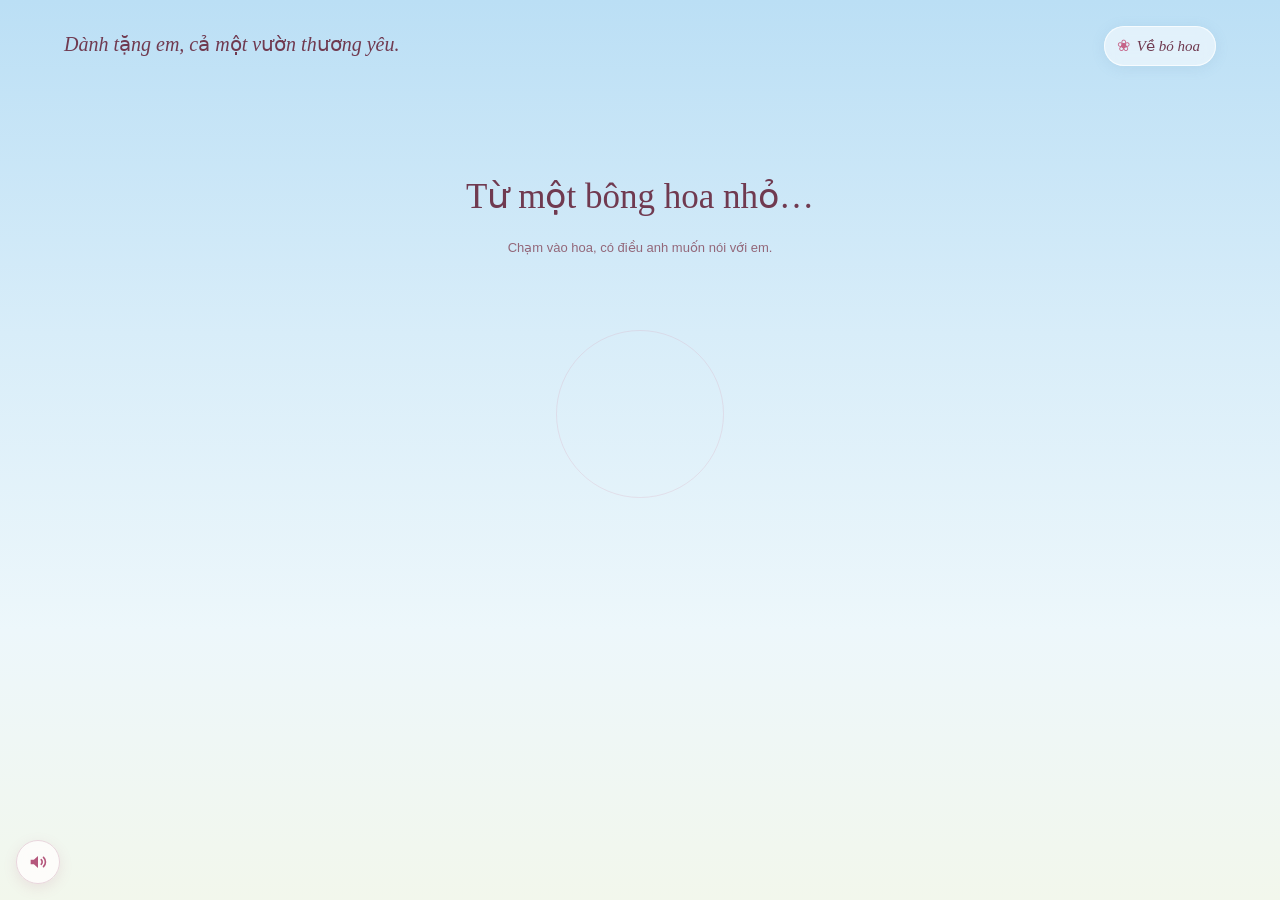
==== commit 216e5ad4: "Thêm nút quay về trang bó hoa ở trang vườn hoa" ====
--- a/garden.html
+++ b/garden.html
@@ -61,6 +61,20 @@
       pointer-events: none;
     }
     .dedication { margin: 0; font: italic 20px/1.6 var(--font-letter); }
+    .home-link {
+      position: absolute; z-index: 3;
+      top: max(26px, env(safe-area-inset-top)); right: clamp(20px, 5vw, 76px);
+      display: inline-flex; align-items: center; gap: 7px;
+      min-height: 40px; padding: 8px 16px 8px 13px; border-radius: 999px;
+      background: #ffffff8c; color: var(--ink);
+      font: italic 15px/1 var(--font-letter); text-decoration: none;
+      backdrop-filter: blur(8px); -webkit-backdrop-filter: blur(8px);
+      box-shadow: 0 2px 14px #5f8fb522, inset 0 0 0 1px #ffffffb3;
+      transition: background .25s, transform .25s;
+    }
+    .home-link:hover { background: #ffffffd9; transform: translateY(-1px); }
+    .home-link:focus-visible { outline: 2px solid var(--ink); outline-offset: 4px; }
+    .home-link span { color: var(--rose); font-size: 16px; font-style: normal; }
     .date { margin: 0; text-align: right; font-size: 11px; line-height: 1.7; color: var(--muted); }
     .date span { display: block; font: 28px/1.4 var(--font-letter); color: var(--ink); margin-bottom: 5px; }
     #flowers { position: absolute; inset: 0; z-index: -1; width: 100%; height: 100%; }
@@ -138,6 +152,7 @@
     @keyframes unfold { from { opacity: 0; transform: translateY(35px) rotate(-2deg) scale(.94); } to { opacity: 1; transform: none; } }
     @media (max-width: 600px) {
       .dedication { font-size: 18px; max-width: 150px; }
+      .home-link { top: max(24px, env(safe-area-inset-top)); right: 16px; padding: 7px 13px 7px 11px; font-size: 14px; }
       .garden ~ .music-toggle { bottom: max(84px, calc(env(safe-area-inset-bottom) + 68px)); }
       .date { max-width: 130px; font-size: 10px; }
       .date span { font-size: 25px; }
@@ -162,6 +177,7 @@
     <header class="page-header">
       <p class="dedication">Dành tặng em, cả một vườn thương yêu.</p>
     </header>
+    <a class="home-link" href="./index.html"><span aria-hidden="true">❀</span>Về bó hoa</a>
     <canvas id="flowers" aria-hidden="true"></canvas>
     <button class="flower-button" id="bloom" type="button" aria-label="Chạm để cả vườn hoa nở" aria-describedby="introHint"></button>
     <div class="intro" id="intro">
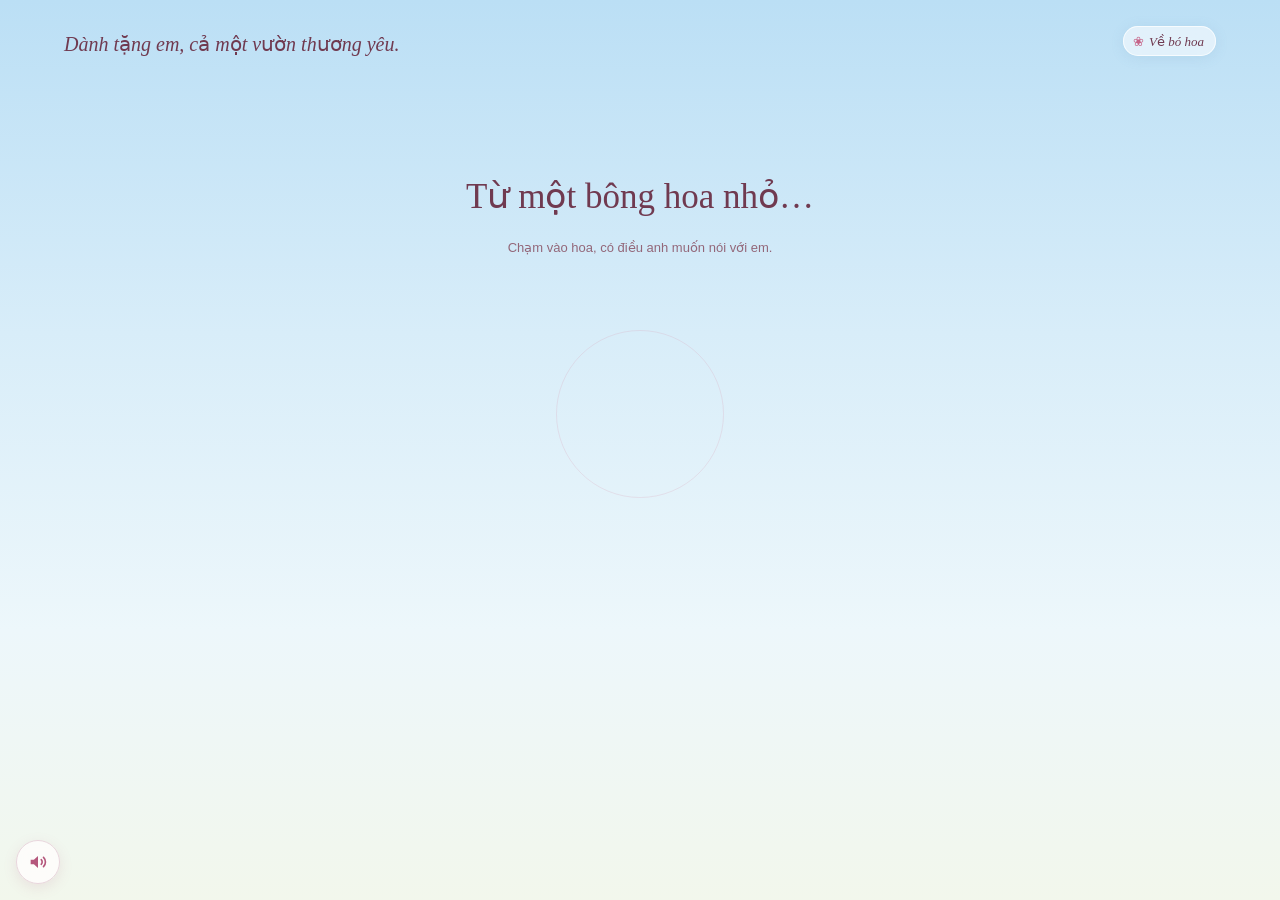
==== commit 16f960af: "fix: update garden" ====
--- a/garden.html
+++ b/garden.html
@@ -5,6 +5,8 @@
   <meta name="viewport" content="width=device-width, initial-scale=1.0">
   <meta name="theme-color" content="#bbdff5">
   <meta name="description" content="Chạm một bông hoa, đánh thức cả khu vườn và nhận một lời chúc dịu dàng.">
+  <link rel="icon" href="./assets/favicon.svg" type="image/svg+xml">
+  <link rel="apple-touch-icon" href="./assets/apple-touch-icon.png">
   <title>Cả một vườn yêu thương</title>
   <link rel="preload" href="./assets/fonts/noto-serif-regular.woff2" as="font" type="font/woff2" crossorigin>
   <link rel="preload" href="./assets/fonts/noto-sans-regular.woff2" as="font" type="font/woff2" crossorigin>
@@ -64,17 +66,17 @@
     .home-link {
       position: absolute; z-index: 3;
       top: max(26px, env(safe-area-inset-top)); right: clamp(20px, 5vw, 76px);
-      display: inline-flex; align-items: center; gap: 7px;
-      min-height: 40px; padding: 8px 16px 8px 13px; border-radius: 999px;
+      display: inline-flex; align-items: center; gap: 5px;
+      min-height: 30px; padding: 6px 12px 6px 10px; border-radius: 999px;
       background: #ffffff8c; color: var(--ink);
-      font: italic 15px/1 var(--font-letter); text-decoration: none;
+      font: italic 13px/1 var(--font-letter); text-decoration: none;
       backdrop-filter: blur(8px); -webkit-backdrop-filter: blur(8px);
       box-shadow: 0 2px 14px #5f8fb522, inset 0 0 0 1px #ffffffb3;
       transition: background .25s, transform .25s;
     }
     .home-link:hover { background: #ffffffd9; transform: translateY(-1px); }
     .home-link:focus-visible { outline: 2px solid var(--ink); outline-offset: 4px; }
-    .home-link span { color: var(--rose); font-size: 16px; font-style: normal; }
+    .home-link span { color: var(--rose); font-size: 13px; font-style: normal; }
     .date { margin: 0; text-align: right; font-size: 11px; line-height: 1.7; color: var(--muted); }
     .date span { display: block; font: 28px/1.4 var(--font-letter); color: var(--ink); margin-bottom: 5px; }
     #flowers { position: absolute; inset: 0; z-index: -1; width: 100%; height: 100%; }
@@ -152,7 +154,7 @@
     @keyframes unfold { from { opacity: 0; transform: translateY(35px) rotate(-2deg) scale(.94); } to { opacity: 1; transform: none; } }
     @media (max-width: 600px) {
       .dedication { font-size: 18px; max-width: 150px; }
-      .home-link { top: max(24px, env(safe-area-inset-top)); right: 16px; padding: 7px 13px 7px 11px; font-size: 14px; }
+      .home-link { top: max(24px, env(safe-area-inset-top)); right: 16px; padding: 6px 11px 6px 9px; font-size: 12px; }
       .garden ~ .music-toggle { bottom: max(84px, calc(env(safe-area-inset-bottom) + 68px)); }
       .date { max-width: 130px; font-size: 10px; }
       .date span { font-size: 25px; }
@@ -238,7 +240,7 @@
   </main>
   <script src="./garden-botany.js"></script>
   <script src="./garden-card.js"></script>
-  <script src="./music.js?v=3"></script>
+  <script src="./music.js?v=4"></script>
   <script>
     (() => {
       'use strict';
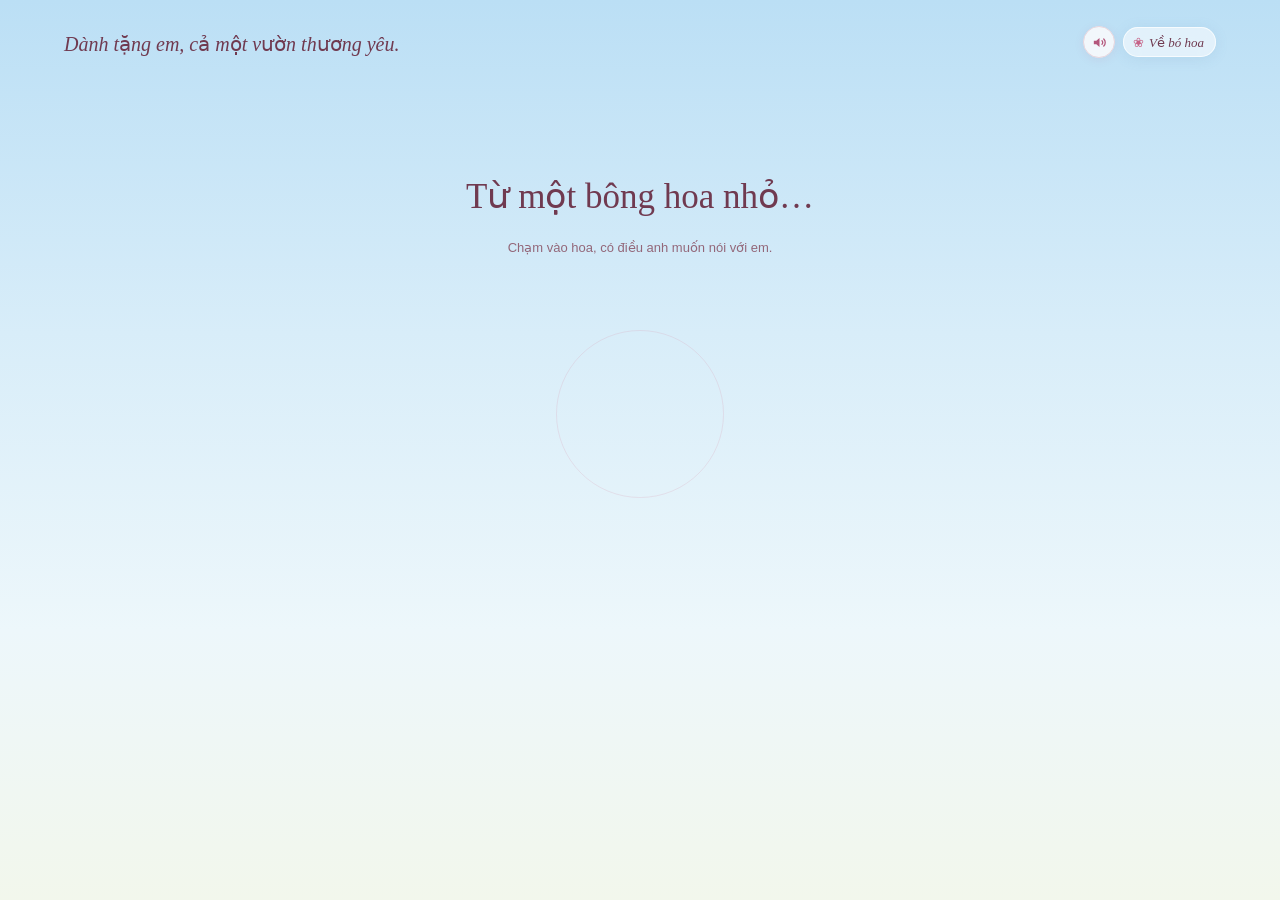
==== commit 9b91fee4: "Gom nút nhạc vào hàng nút góc trên và sửa bố cục trên điện thoại - Đặt nút nhạc cạnh nút "Ngắm vườn " ====
--- a/garden.html
+++ b/garden.html
@@ -63,9 +63,12 @@
       pointer-events: none;
     }
     .dedication { margin: 0; font: italic 20px/1.6 var(--font-letter); }
-    .home-link {
+    .top-actions {
       position: absolute; z-index: 3;
       top: max(26px, env(safe-area-inset-top)); right: clamp(20px, 5vw, 76px);
+      display: flex; align-items: center; gap: 8px;
+    }
+    .home-link {
       display: inline-flex; align-items: center; gap: 5px;
       min-height: 30px; padding: 6px 12px 6px 10px; border-radius: 999px;
       background: #ffffff8c; color: var(--ink);
@@ -154,8 +157,8 @@
     @keyframes unfold { from { opacity: 0; transform: translateY(35px) rotate(-2deg) scale(.94); } to { opacity: 1; transform: none; } }
     @media (max-width: 600px) {
       .dedication { font-size: 18px; max-width: 150px; }
-      .home-link { top: max(24px, env(safe-area-inset-top)); right: 16px; padding: 6px 11px 6px 9px; font-size: 12px; }
-      .garden ~ .music-toggle { bottom: max(84px, calc(env(safe-area-inset-bottom) + 68px)); }
+      .top-actions { top: max(24px, env(safe-area-inset-top)); right: 16px; }
+      .home-link { padding: 6px 11px 6px 9px; font-size: 12px; }
       .date { max-width: 130px; font-size: 10px; }
       .date span { font-size: 25px; }
       .letter { padding: 35px 26px 25px; }
@@ -179,7 +182,9 @@
     <header class="page-header">
       <p class="dedication">Dành tặng em, cả một vườn thương yêu.</p>
     </header>
-    <a class="home-link" href="./index.html"><span aria-hidden="true">❀</span>Về bó hoa</a>
+    <div class="top-actions">
+      <a class="home-link" href="./index.html"><span aria-hidden="true">❀</span>Về bó hoa</a>
+    </div>
     <canvas id="flowers" aria-hidden="true"></canvas>
     <button class="flower-button" id="bloom" type="button" aria-label="Chạm để cả vườn hoa nở" aria-describedby="introHint"></button>
     <div class="intro" id="intro">
@@ -240,7 +245,7 @@
   </main>
   <script src="./garden-botany.js"></script>
   <script src="./garden-card.js"></script>
-  <script src="./music.js?v=4"></script>
+  <script src="./music.js?v=5"></script>
   <script>
     (() => {
       'use strict';
